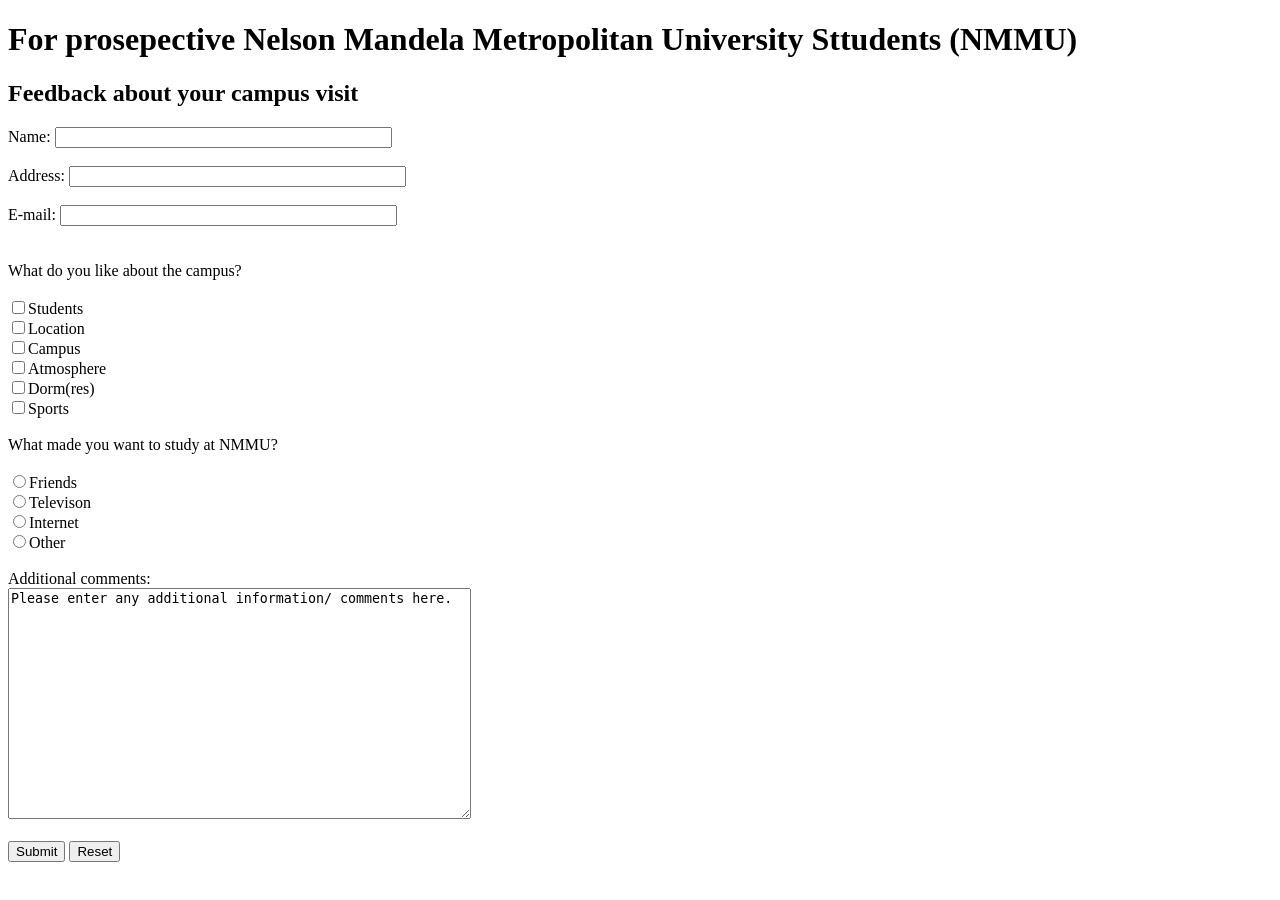
==== Prac 3.html @ 70a5d381 "Add files via upload This sites asks the user to give a review of their experience visiting the Nels" ====
<!DOCTYPE html>
<html>
<form method ="post">
<h1>For prosepective Nelson Mandela Metropolitan University Sttudents (NMMU)</h1>
<h2>Feedback about your campus visit</h2>
Name:     <input type="text" name="name" size="40" maxlength="20"><br/><br/>
Address:  <input type="text" name="address" size="40" maxlength="40"><br/><br/>
E-mail:   <input type ="text" name="email" size="40" maxlength="20"><br/><br/>
<br>
What do you like about the campus? <br/><br/>
<input type="checkbox" name="Group1" value="G101">Students<br/>
<input type="checkbox" name="Group1" value="G102">Location<br/>
<input type="checkbox" name="Group1" value="G103">Campus<br/>
<input type="checkbox" name="Group1" value="G104">Atmosphere<br/>
<input type="checkbox" name="Group1" value="G105">Dorm(res)<br/>
<input type="checkbox" name="Group1" value="G106">Sports<br/><br>
What made you want to study at NMMU?<br/><br/>
<input type="radio" name="Group2" value="G201">Friends<br/>
<input type="radio" name="Group2" value="G201">Televison<br/>
<input type="radio" name="Group2" value="G201">Internet<br/>
<input type="radio" name="Group2" value="G201">Other<br/><br/>
Additional comments:<br/>
<textarea name="comments" rows="15" cols="55">
Please enter any additional information/ comments here.
</textarea><br/><br/>
<input type="submit" value="Submit">
<input type="reset" value="Reset">
</form>
</html>
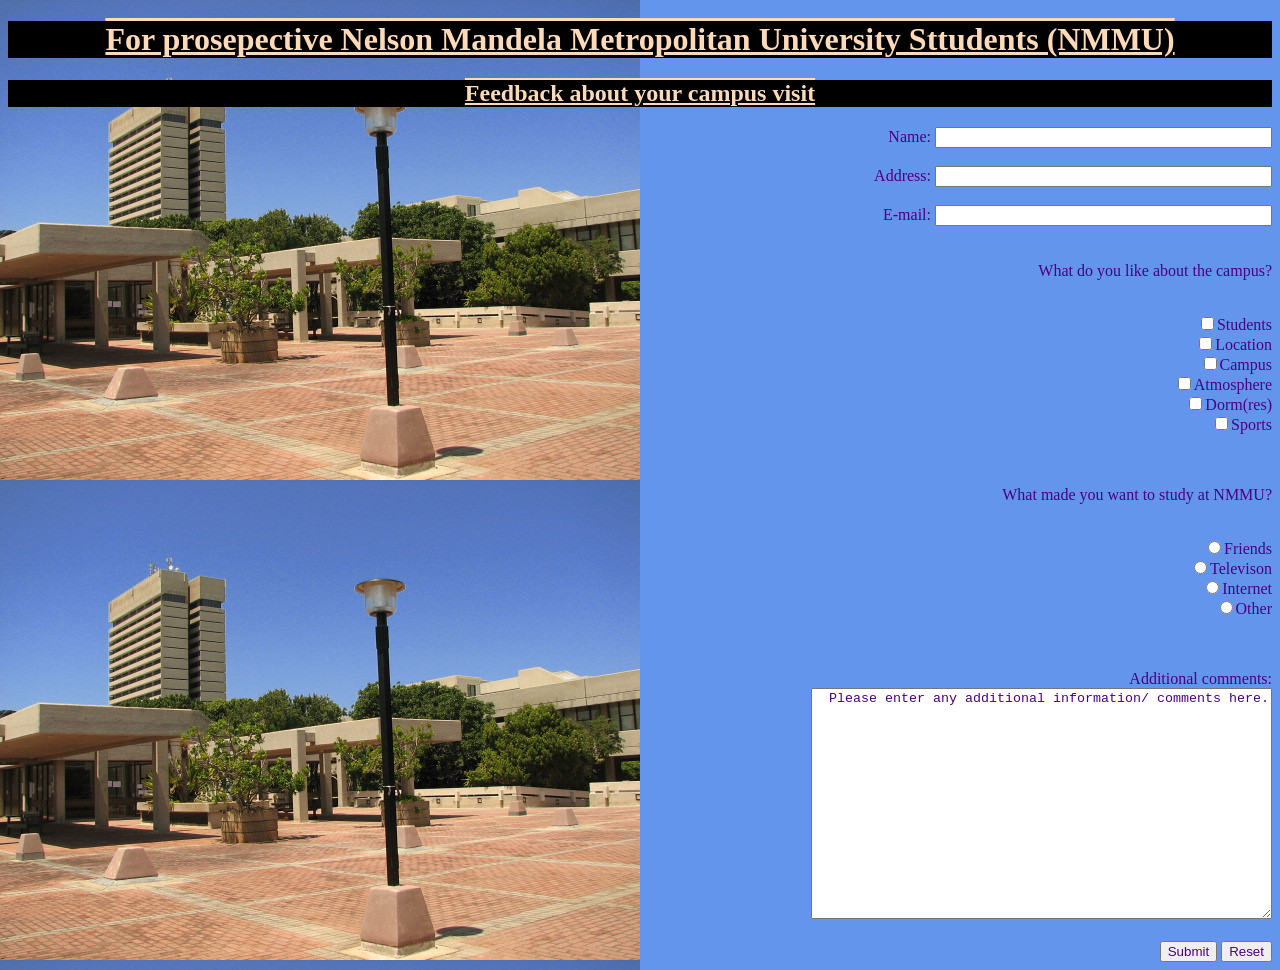
==== commit 488831ff: "School Website This is practical 3 I updated and added CSS and a picture. It was a questionnaire ask" ====
--- a/Prac 3.html
+++ b/Prac 3.html
@@ -1,5 +1,15 @@
 <!DOCTYPE html>
 <html>
+
+<head>
+
+    <meta charset=utf-8>
+    <title>Form Xoli</title>
+    <link rel="stylesheet" href="StyleSheet1.css">
+
+</head>
+<body>
+
 <form method ="post">
 <h1>For prosepective Nelson Mandela Metropolitan University Sttudents (NMMU)</h1>
 <h2>Feedback about your campus visit</h2>
@@ -8,17 +18,17 @@
 E-mail:   <input type ="text" name="email" size="40" maxlength="20"><br/><br/>
 <br>
 What do you like about the campus? <br/><br/>
-<input type="checkbox" name="Group1" value="G101">Students<br/>
+<p><input type="checkbox" name="Group1" value="G101">Students<br/>
 <input type="checkbox" name="Group1" value="G102">Location<br/>
 <input type="checkbox" name="Group1" value="G103">Campus<br/>
 <input type="checkbox" name="Group1" value="G104">Atmosphere<br/>
 <input type="checkbox" name="Group1" value="G105">Dorm(res)<br/>
-<input type="checkbox" name="Group1" value="G106">Sports<br/><br>
+<input type="checkbox" name="Group1" value="G106">Sports</p><br/><br>
 What made you want to study at NMMU?<br/><br/>
-<input type="radio" name="Group2" value="G201">Friends<br/>
+<p><input type="radio" name="Group2" value="G201">Friends<br/>
 <input type="radio" name="Group2" value="G201">Televison<br/>
 <input type="radio" name="Group2" value="G201">Internet<br/>
-<input type="radio" name="Group2" value="G201">Other<br/><br/>
+<input type="radio" name="Group2" value="G201">Other</p><br/><br/>
 Additional comments:<br/>
 <textarea name="comments" rows="15" cols="55">
 Please enter any additional information/ comments here.
@@ -26,4 +36,5 @@
 <input type="submit" value="Submit">
 <input type="reset" value="Reset">
 </form>
+    </body>
 </html>
--- a/StyleSheet1.css
+++ b/StyleSheet1.css
@@ -0,0 +1,13 @@
+﻿body {
+    background-color: cornflowerblue;
+    background-image: url("NMMU.JPG");
+    background-repeat: repeat-y;
+}  
+ * {text-align:right; color:indigo;}
+h1, h2 {
+    text-align: center;
+    color: peachpuff;
+    text-decoration-line: overline underline;
+    background-color:black;
+}
+
